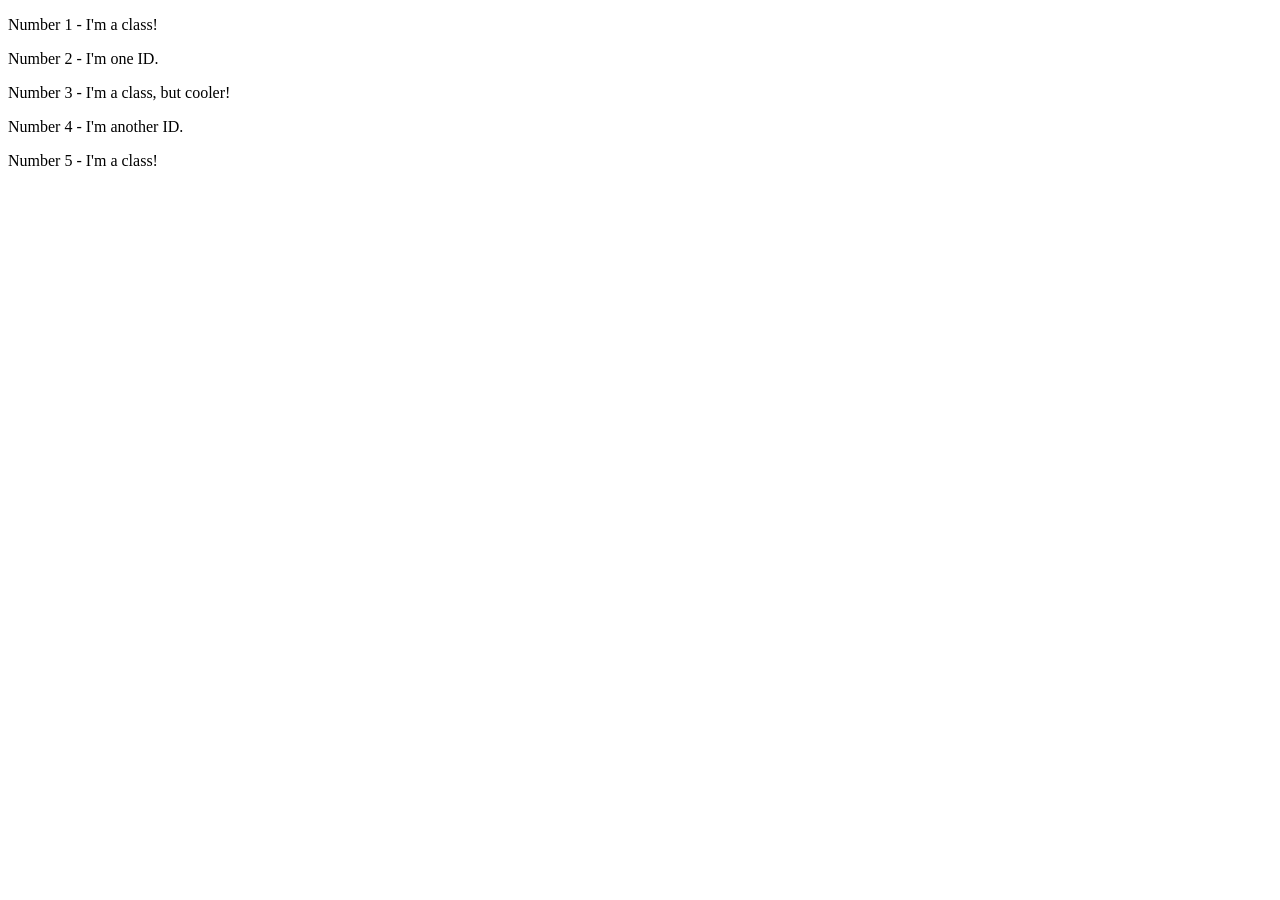
==== foundations/intro-to-css/02-class-id-selectors/index.html @ 63e790e8 "Added "odd-number" & "even-number" classes to elements. ALlows me to style classes in the same way e" ====
<!DOCTYPE html>
<html lang="en">
  <head>
    <meta charset="UTF-8">
    <meta http-equiv="X-UA-Compatible" content="IE=edge">
    <meta name="viewport" content="width=device-width, initial-scale=1.0">
    <title>Class and ID Selectors</title>
    <link rel="stylesheet" href="style.css">
  </head>
  <body>
    <p class="odd-number">Number 1 - I'm a class!</p>
    <div class="even-number">Number 2 - I'm one ID.</div>
    <p class="odd-number">Number 3 - I'm a class, but cooler!</p>
    <div class="even-number">Number 4 - I'm another ID.</div>
    <p class="odd-number">Number 5 - I'm a class!</p>
  </body>
</html>
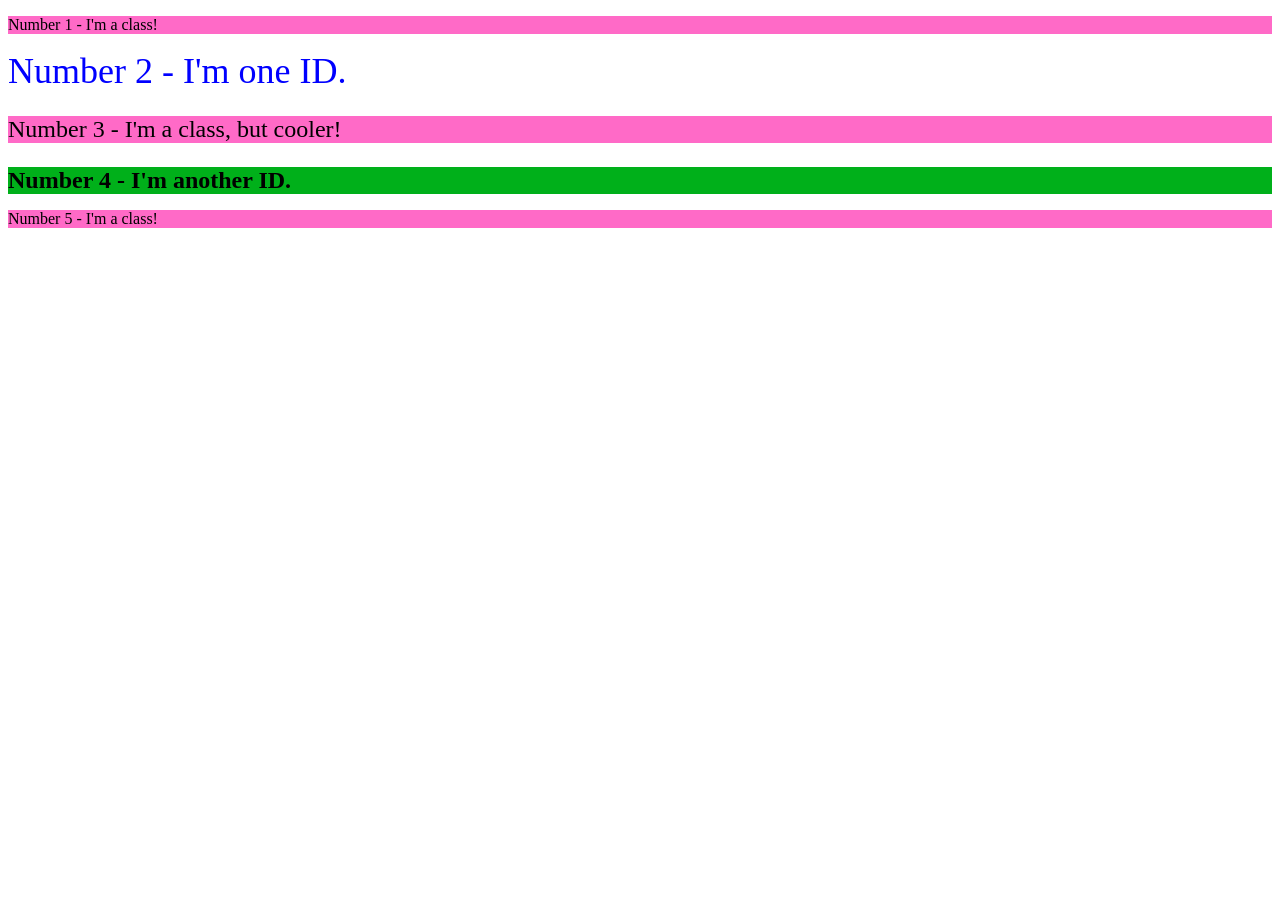
==== commit 0b5a7f0b: "Styled the document. Styled the elements with an "odd-number" id with a pink background, styled elem" ====
--- a/foundations/intro-to-css/02-class-id-selectors/index.html
+++ b/foundations/intro-to-css/02-class-id-selectors/index.html
@@ -8,10 +8,10 @@
     <link rel="stylesheet" href="style.css">
   </head>
   <body>
-    <p class="odd-number">Number 1 - I'm a class!</p>
-    <div class="even-number">Number 2 - I'm one ID.</div>
-    <p class="odd-number">Number 3 - I'm a class, but cooler!</p>
-    <div class="even-number">Number 4 - I'm another ID.</div>
-    <p class="odd-number">Number 5 - I'm a class!</p>
+    <p class="odd-number" id="number1">Number 1 - I'm a class!</p>
+    <div class="even-number" id="number2">Number 2 - I'm one ID.</div>
+    <p class="odd-number" id="number3">Number 3 - I'm a class, but cooler!</p>
+    <div class="even-number" id="number4">Number 4 - I'm another ID.</div>
+    <p class="odd-number" id="number5">Number 5 - I'm a class!</p>
   </body>
 </html>
--- a/foundations/intro-to-css/02-class-id-selectors/style.css
+++ b/foundations/intro-to-css/02-class-id-selectors/style.css
@@ -0,0 +1,15 @@
+.odd-number {
+    background-color: #ff6ac7;
+}
+#number2 {
+    color: #0000ff;
+    font-size: 36px;
+}
+#number3 {
+    font-size: 24px;
+}
+#number4 {
+    background-color: #00b01a;
+    font-size: 24px;
+    font-weight: bold;
+}
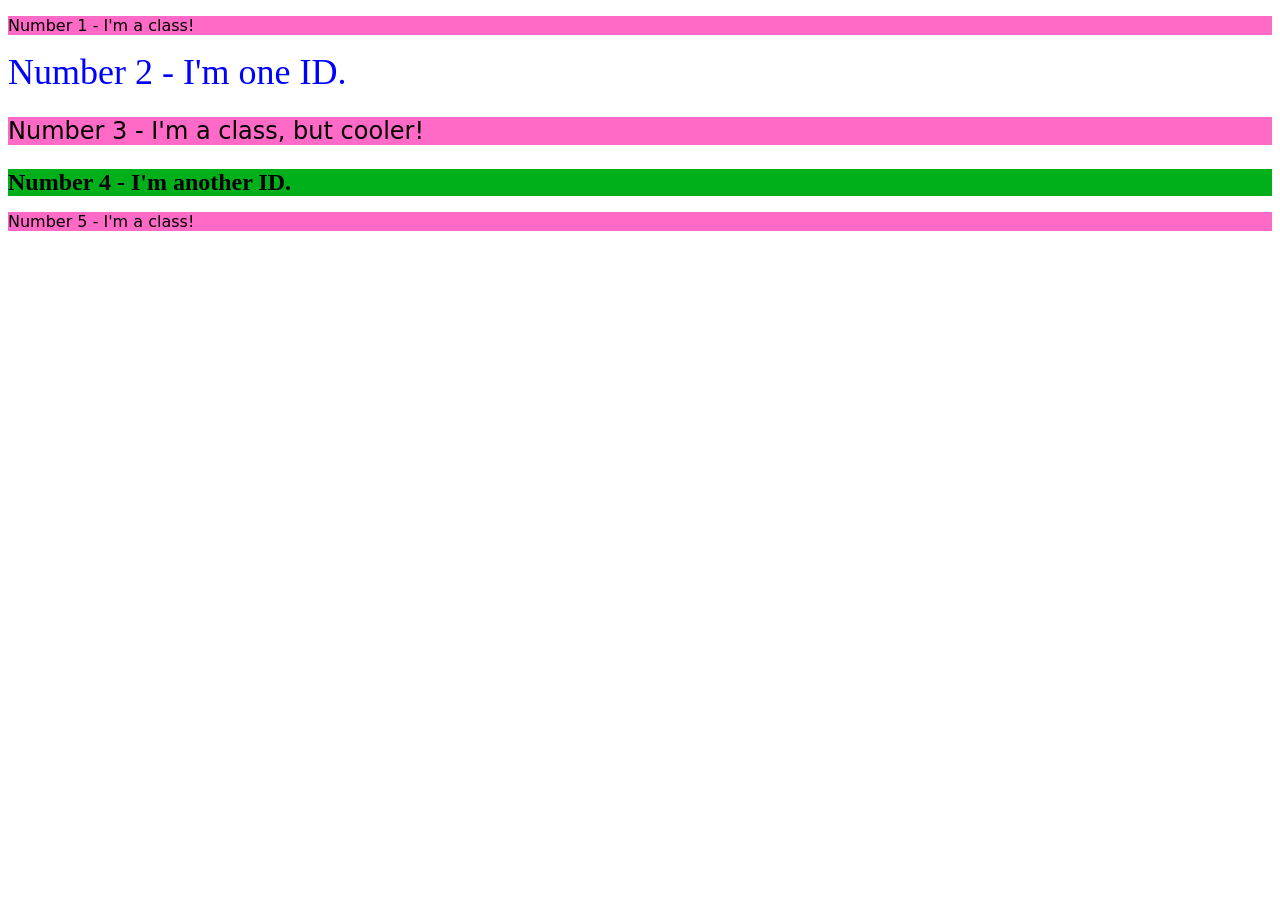
==== commit 154e8007: "Added extra class to third element and changed font for the elements with "odd-number" class. Makes " ====
--- a/foundations/intro-to-css/02-class-id-selectors/index.html
+++ b/foundations/intro-to-css/02-class-id-selectors/index.html
@@ -10,7 +10,7 @@
   <body>
     <p class="odd-number" id="number1">Number 1 - I'm a class!</p>
     <div class="even-number" id="number2">Number 2 - I'm one ID.</div>
-    <p class="odd-number" id="number3">Number 3 - I'm a class, but cooler!</p>
+    <p class="odd-number adjust-font-size" id="number3">Number 3 - I'm a class, but cooler!</p>
     <div class="even-number" id="number4">Number 4 - I'm another ID.</div>
     <p class="odd-number" id="number5">Number 5 - I'm a class!</p>
   </body>
--- a/foundations/intro-to-css/02-class-id-selectors/style.css
+++ b/foundations/intro-to-css/02-class-id-selectors/style.css
@@ -1,5 +1,6 @@
 .odd-number {
     background-color: #ff6ac7;
+    font-family: Verdana, "DejaVu Sans", sans-serif;
 }
 #number2 {
     color: #0000ff;
